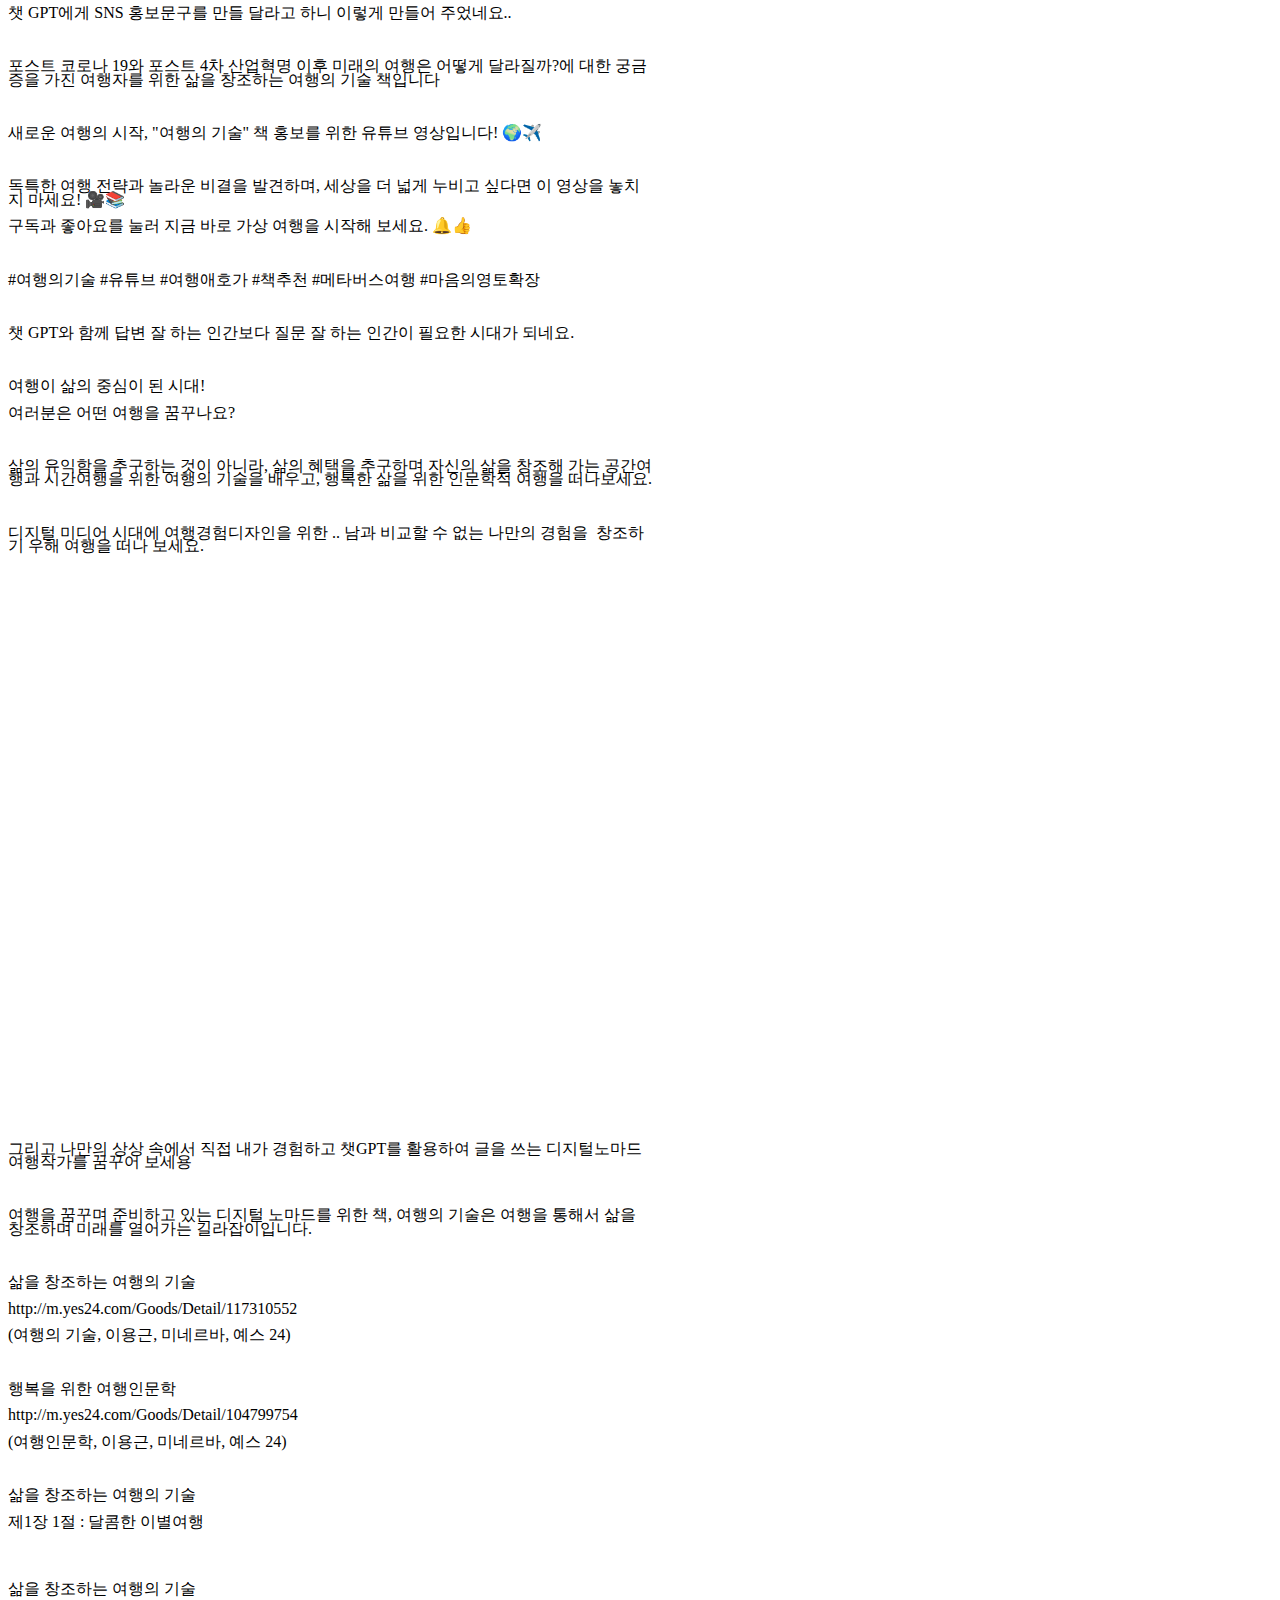
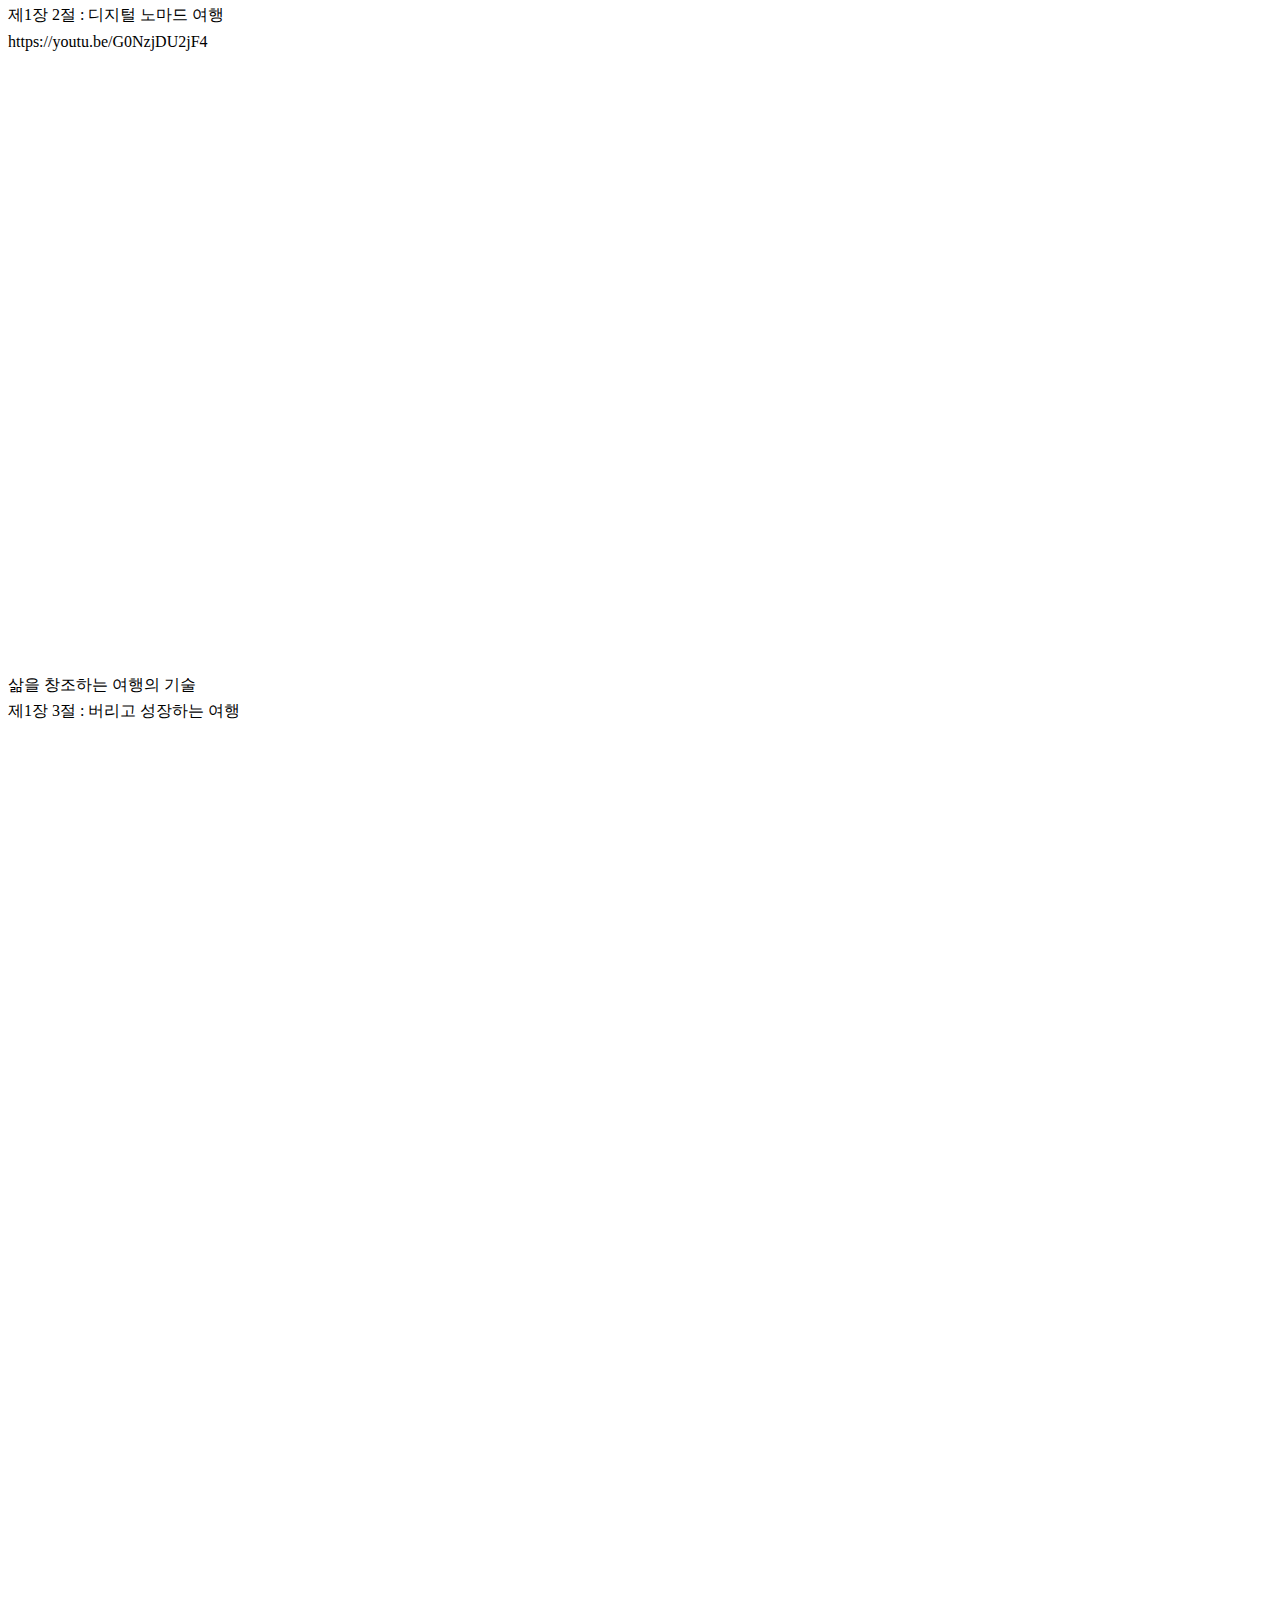
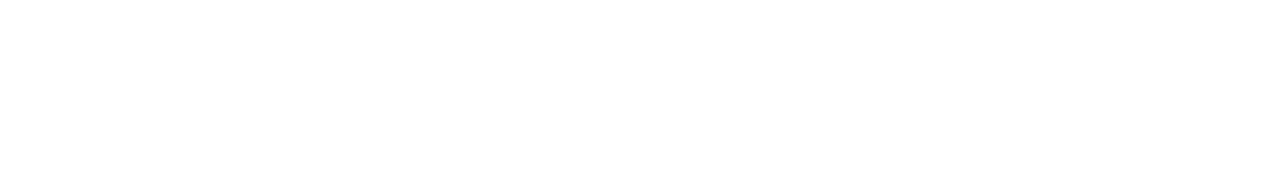
==== index.html @ 6390e45b "Add files via upload" ====
﻿<!DOCTYPE html>
<html><meta http-equiv="X-UA-Compatible" content="IE=edge,chrome=1"><head><title></title><meta http_quiv="content-type" content="text/html; charset=utf-8"><link rel="stylesheet" type="text/css" href="index_style.css"></head><body><div class="hpa" style="width:210mm;height:296.99mm;"><div class="hcD" style="left:30mm;top:35mm;"><div class="hcI"><div class="hls ps0" style="line-height:2.79mm;white-space:nowrap;left:0mm;top:-0.18mm;height:3.53mm;width:150mm;"><span class="hrt cs0">챗 GPT에게 SNS 홍보문구를 만들 달라고 하니 이렇게 만들어 주었네요..</span></div><div class="hls ps0" style="line-height:2.79mm;white-space:nowrap;left:0mm;top:5.47mm;height:3.53mm;width:150mm;"></div><div class="hls ps0" style="line-height:2.79mm;white-space:nowrap;left:0mm;top:11.11mm;height:3.53mm;width:150mm;"><span class="hrt cs0">&nbsp;</span></div><div class="hls ps0" style="line-height:2.79mm;white-space:nowrap;left:0mm;top:16.76mm;height:3.53mm;width:150mm;"></div><div class="hls ps0" style="line-height:2.79mm;white-space:nowrap;left:0mm;top:22.40mm;height:3.53mm;width:150mm;"><span class="hrt cs0">포스트 코로나 19와 포스트 4차 산업혁명 이후 미래의 여행은 어떻게 달라질까?에 대한 궁금</span></div><div class="hls ps0" style="line-height:2.79mm;white-space:nowrap;left:0mm;top:28.05mm;height:3.53mm;width:150mm;"><span class="hrt cs0">증을 가진 여행자를 위한 삶을 창조하는 여행의 기술 책입니다</span></div><div class="hls ps0" style="line-height:2.79mm;white-space:nowrap;left:0mm;top:33.69mm;height:3.53mm;width:150mm;"></div><div class="hls ps0" style="line-height:2.79mm;white-space:nowrap;left:0mm;top:39.33mm;height:3.53mm;width:150mm;"><span class="hrt cs0">​</span></div><div class="hls ps0" style="line-height:2.79mm;white-space:nowrap;left:0mm;top:44.98mm;height:3.53mm;width:150mm;"></div><div class="hls ps0" style="line-height:2.79mm;white-space:nowrap;left:0mm;top:50.62mm;height:3.53mm;width:150mm;"><span class="hrt cs0">새로운 여행의 시작, "여행의 기술" 책 홍보를 위한 유튜브 영상입니다! 🌍✈️</span></div><div class="hls ps0" style="line-height:2.79mm;white-space:nowrap;left:0mm;top:56.27mm;height:3.53mm;width:150mm;"></div><div class="hls ps0" style="line-height:2.79mm;white-space:nowrap;left:0mm;top:61.91mm;height:3.53mm;width:150mm;"><span class="hrt cs0">​</span></div><div class="hls ps0" style="line-height:2.79mm;white-space:nowrap;left:0mm;top:67.56mm;height:3.53mm;width:150mm;"></div><div class="hls ps0" style="line-height:2.79mm;white-space:nowrap;left:0mm;top:73.20mm;height:3.53mm;width:150mm;"><span class="hrt cs0">독특한 여행 전략과 놀라운 비결을 발견하며, 세상을 더 넓게 누비고 싶다면 이 영상을 놓치</span></div><div class="hls ps0" style="line-height:2.79mm;white-space:nowrap;left:0mm;top:78.85mm;height:3.53mm;width:150mm;"><span class="hrt cs0">지 마세요! 🎥📚</span></div><div class="hls ps0" style="line-height:2.79mm;white-space:nowrap;left:0mm;top:84.49mm;height:3.53mm;width:150mm;"></div><div class="hls ps0" style="line-height:2.79mm;white-space:nowrap;left:0mm;top:90.13mm;height:3.53mm;width:150mm;"><span class="hrt cs0">구독과 좋아요를 눌러 지금 바로 가상 여행을 시작해 보세요. 🔔👍</span></div><div class="hls ps0" style="line-height:2.79mm;white-space:nowrap;left:0mm;top:95.78mm;height:3.53mm;width:150mm;"></div><div class="hls ps0" style="line-height:2.79mm;white-space:nowrap;left:0mm;top:101.42mm;height:3.53mm;width:150mm;"><span class="hrt cs0">​</span></div><div class="hls ps0" style="line-height:2.79mm;white-space:nowrap;left:0mm;top:107.07mm;height:3.53mm;width:150mm;"></div><div class="hls ps0" style="line-height:2.79mm;white-space:nowrap;left:0mm;top:112.71mm;height:3.53mm;width:150mm;"><span class="hrt cs0">#여행의기술 #유튜브 #여행애호가 #책추천 #메타버스여행 #마음의영토확장&nbsp;</span></div><div class="hls ps0" style="line-height:2.79mm;white-space:nowrap;left:0mm;top:118.36mm;height:3.53mm;width:150mm;"></div><div class="hls ps0" style="line-height:2.79mm;white-space:nowrap;left:0mm;top:124mm;height:3.53mm;width:150mm;"><span class="hrt cs0">​</span></div><div class="hls ps0" style="line-height:2.79mm;white-space:nowrap;left:0mm;top:129.65mm;height:3.53mm;width:150mm;"></div><div class="hls ps0" style="line-height:2.79mm;white-space:nowrap;left:0mm;top:135.29mm;height:3.53mm;width:150mm;"><span class="hrt cs0">챗 GPT와 함께 답변 잘 하는 인간보다 질문 잘 하는 인간이 필요한 시대가 되네요.</span></div><div class="hls ps0" style="line-height:2.79mm;white-space:nowrap;left:0mm;top:140.93mm;height:3.53mm;width:150mm;"></div><div class="hls ps0" style="line-height:2.79mm;white-space:nowrap;left:0mm;top:146.58mm;height:3.53mm;width:150mm;"><span class="hrt cs0">​</span></div><div class="hls ps0" style="line-height:2.79mm;white-space:nowrap;left:0mm;top:152.22mm;height:3.53mm;width:150mm;"></div><div class="hls ps0" style="line-height:2.79mm;white-space:nowrap;left:0mm;top:157.87mm;height:3.53mm;width:150mm;"><span class="hrt cs0">여행이 삶의 중심이 된 시대!</span></div><div class="hls ps0" style="line-height:2.79mm;white-space:nowrap;left:0mm;top:163.51mm;height:3.53mm;width:150mm;"></div><div class="hls ps0" style="line-height:2.79mm;white-space:nowrap;left:0mm;top:169.16mm;height:3.53mm;width:150mm;"><span class="hrt cs0">여러분은 어떤 여행을 꿈꾸나요?</span></div><div class="hls ps0" style="line-height:2.79mm;white-space:nowrap;left:0mm;top:174.80mm;height:3.53mm;width:150mm;"></div><div class="hls ps0" style="line-height:2.79mm;white-space:nowrap;left:0mm;top:180.45mm;height:3.53mm;width:150mm;"><span class="hrt cs0">​</span></div><div class="hls ps0" style="line-height:2.79mm;white-space:nowrap;left:0mm;top:186.09mm;height:3.53mm;width:150mm;"></div><div class="hls ps0" style="line-height:2.79mm;white-space:nowrap;left:0mm;top:191.73mm;height:3.53mm;width:150mm;"><span class="hrt cs0">삶의 유익함을 추구하는 것이 아니라, 삶의 혜택을 추구하며 자신의 삶을 창조해 가는 공간여</span></div><div class="hls ps0" style="line-height:2.79mm;white-space:nowrap;left:0mm;top:197.38mm;height:3.53mm;width:150mm;"><span class="hrt cs0">행과 시간여행을 위한 여행의 기술을 배우고, 행복한 삶을 위한 인문학적 여행을 떠나보세요.</span></div><div class="hls ps0" style="line-height:2.79mm;white-space:nowrap;left:0mm;top:203.02mm;height:3.53mm;width:150mm;"></div><div class="hls ps0" style="line-height:2.79mm;white-space:nowrap;left:0mm;top:208.67mm;height:3.53mm;width:150mm;"><span class="hrt cs0">​</span></div><div class="hls ps0" style="line-height:2.79mm;white-space:nowrap;left:0mm;top:214.31mm;height:3.53mm;width:150mm;"></div><div class="hls ps0" style="line-height:2.79mm;white-space:nowrap;left:0mm;top:219.96mm;height:3.53mm;width:150mm;"><span class="hrt cs0">디지털 미디어 시대에 여행경험디자인을 위한 .. 남과 비교할 수 없는 나만의 경험을 &nbsp;창조하</span></div><div class="hls ps0" style="line-height:2.79mm;white-space:nowrap;left:0mm;top:225.60mm;height:3.53mm;width:150mm;"><span class="hrt cs0">기 우해 여행을 떠나 보세요.&nbsp;</span></div></div></div></div><div class="hpa" style="width:210mm;height:296.99mm;"><div class="hcD" style="left:30mm;top:35mm;"><div class="hcI"><div class="hls ps0" style="line-height:2.79mm;white-space:nowrap;left:0mm;top:-0.18mm;height:3.53mm;width:150mm;"></div><div class="hls ps0" style="line-height:2.79mm;white-space:nowrap;left:0mm;top:5.47mm;height:3.53mm;width:150mm;"><span class="hrt cs0">그리고 나만의 상상 속에서 직접 내가 경험하고 챗GPT를 활용하여 글을 쓰는 디지털노마드&nbsp;</span></div><div class="hls ps0" style="line-height:2.79mm;white-space:nowrap;left:0mm;top:11.11mm;height:3.53mm;width:150mm;"><span class="hrt cs0">여행작가를 꿈꾸어 보세용&nbsp;</span></div><div class="hls ps0" style="line-height:2.79mm;white-space:nowrap;left:0mm;top:16.76mm;height:3.53mm;width:150mm;"></div><div class="hls ps0" style="line-height:2.79mm;white-space:nowrap;left:0mm;top:22.40mm;height:3.53mm;width:150mm;"><span class="hrt cs0">​</span></div><div class="hls ps0" style="line-height:2.79mm;white-space:nowrap;left:0mm;top:28.05mm;height:3.53mm;width:150mm;"></div><div class="hls ps0" style="line-height:2.79mm;white-space:nowrap;left:0mm;top:33.69mm;height:3.53mm;width:150mm;"><span class="hrt cs0">여행을 꿈꾸며 준비하고 있는 디지털 노마드를 위한 책, 여행의 기술은 여행을 통해서 삶을&nbsp;</span></div><div class="hls ps0" style="line-height:2.79mm;white-space:nowrap;left:0mm;top:39.33mm;height:3.53mm;width:150mm;"><span class="hrt cs0">창조하며 미래를 열어가는 길라잡이입니다.</span></div><div class="hls ps0" style="line-height:2.79mm;white-space:nowrap;left:0mm;top:44.98mm;height:3.53mm;width:150mm;"></div><div class="hls ps0" style="line-height:2.79mm;white-space:nowrap;left:0mm;top:50.62mm;height:3.53mm;width:150mm;"><span class="hrt cs0">​</span></div><div class="hls ps0" style="line-height:2.79mm;white-space:nowrap;left:0mm;top:56.27mm;height:3.53mm;width:150mm;"></div><div class="hls ps0" style="line-height:2.79mm;white-space:nowrap;left:0mm;top:61.91mm;height:3.53mm;width:150mm;"><span class="hrt cs0">삶을 창조하는 여행의 기술</span></div><div class="hls ps0" style="line-height:2.79mm;white-space:nowrap;left:0mm;top:67.56mm;height:3.53mm;width:150mm;"></div><div class="hls ps0" style="line-height:2.79mm;white-space:nowrap;left:0mm;top:73.20mm;height:3.53mm;width:150mm;"><span class="hrt cs0">http://m.yes24.com/Goods/Detail/117310552</span></div><div class="hls ps0" style="line-height:2.79mm;white-space:nowrap;left:0mm;top:78.85mm;height:3.53mm;width:150mm;"></div><div class="hls ps0" style="line-height:2.79mm;white-space:nowrap;left:0mm;top:84.49mm;height:3.53mm;width:150mm;"><span class="hrt cs0">(여행의 기술, 이용근, 미네르바, 예스 24)</span></div><div class="hls ps0" style="line-height:2.79mm;white-space:nowrap;left:0mm;top:90.13mm;height:3.53mm;width:150mm;"></div><div class="hls ps0" style="line-height:2.79mm;white-space:nowrap;left:0mm;top:95.78mm;height:3.53mm;width:150mm;"><span class="hrt cs0">​</span></div><div class="hls ps0" style="line-height:2.79mm;white-space:nowrap;left:0mm;top:101.42mm;height:3.53mm;width:150mm;"></div><div class="hls ps0" style="line-height:2.79mm;white-space:nowrap;left:0mm;top:107.07mm;height:3.53mm;width:150mm;"><span class="hrt cs0">행복을 위한 여행인문학</span></div><div class="hls ps0" style="line-height:2.79mm;white-space:nowrap;left:0mm;top:112.71mm;height:3.53mm;width:150mm;"></div><div class="hls ps0" style="line-height:2.79mm;white-space:nowrap;left:0mm;top:118.36mm;height:3.53mm;width:150mm;"><span class="hrt cs0">http://m.yes24.com/Goods/Detail/104799754</span></div><div class="hls ps0" style="line-height:2.79mm;white-space:nowrap;left:0mm;top:124mm;height:3.53mm;width:150mm;"></div><div class="hls ps0" style="line-height:2.79mm;white-space:nowrap;left:0mm;top:129.65mm;height:3.53mm;width:150mm;"><span class="hrt cs0">(여행인문학, 이용근, 미네르바, 예스 24)</span></div><div class="hls ps0" style="line-height:2.79mm;white-space:nowrap;left:0mm;top:135.29mm;height:3.53mm;width:150mm;"></div><div class="hls ps0" style="line-height:2.79mm;white-space:nowrap;left:0mm;top:140.93mm;height:3.53mm;width:150mm;"><span class="hrt cs0">​</span></div><div class="hls ps0" style="line-height:2.79mm;white-space:nowrap;left:0mm;top:146.58mm;height:3.53mm;width:150mm;"></div><div class="hls ps0" style="line-height:2.79mm;white-space:nowrap;left:0mm;top:152.22mm;height:3.53mm;width:150mm;"><span class="hrt cs0">삶을 창조하는 여행의 기술</span></div><div class="hls ps0" style="line-height:2.79mm;white-space:nowrap;left:0mm;top:157.87mm;height:3.53mm;width:150mm;"></div><div class="hls ps0" style="line-height:2.79mm;white-space:nowrap;left:0mm;top:163.51mm;height:3.53mm;width:150mm;"><span class="hrt cs0">제1장 1절 : 달콤한 이별여행</span></div><div class="hls ps0" style="line-height:2.79mm;white-space:nowrap;left:0mm;top:169.16mm;height:3.53mm;width:150mm;"></div><div class="hls ps0" style="line-height:2.79mm;white-space:nowrap;left:0mm;top:174.80mm;height:3.53mm;width:150mm;"></div><div class="hls ps0" style="line-height:2.79mm;white-space:nowrap;left:0mm;top:180.45mm;height:3.53mm;width:150mm;"><span class="hrt cs0">​</span></div><div class="hls ps0" style="line-height:2.79mm;white-space:nowrap;left:0mm;top:186.09mm;height:3.53mm;width:150mm;"></div><div class="hls ps0" style="line-height:2.79mm;white-space:nowrap;left:0mm;top:191.73mm;height:3.53mm;width:150mm;"><span class="hrt cs0">삶을 창조하는 여행의 기술&nbsp;</span></div><div class="hls ps0" style="line-height:2.79mm;white-space:nowrap;left:0mm;top:197.38mm;height:3.53mm;width:150mm;"></div><div class="hls ps0" style="line-height:2.79mm;white-space:nowrap;left:0mm;top:203.02mm;height:3.53mm;width:150mm;"><span class="hrt cs0">제1장 2절 : 디지털 노마드 여행</span></div><div class="hls ps0" style="line-height:2.79mm;white-space:nowrap;left:0mm;top:208.67mm;height:3.53mm;width:150mm;"></div><div class="hls ps0" style="line-height:2.79mm;white-space:nowrap;left:0mm;top:214.31mm;height:3.53mm;width:150mm;"><span class="hrt cs0">https://youtu.be/G0NzjDU2jF4</span></div><div class="hls ps0" style="line-height:2.79mm;white-space:nowrap;left:0mm;top:219.96mm;height:3.53mm;width:150mm;"></div><div class="hls ps0" style="line-height:2.79mm;white-space:nowrap;left:0mm;top:225.60mm;height:3.53mm;width:150mm;"></div></div></div></div><div class="hpa" style="width:210mm;height:296.99mm;"><div class="hcD" style="left:30mm;top:35mm;"><div class="hcI"><div class="hls ps0" style="line-height:2.79mm;white-space:nowrap;left:0mm;top:-0.18mm;height:3.53mm;width:150mm;"><span class="hrt cs0">​</span></div><div class="hls ps0" style="line-height:2.79mm;white-space:nowrap;left:0mm;top:5.47mm;height:3.53mm;width:150mm;"></div><div class="hls ps0" style="line-height:2.79mm;white-space:nowrap;left:0mm;top:11.11mm;height:3.53mm;width:150mm;"><span class="hrt cs0">삶을 창조하는 여행의 기술</span></div><div class="hls ps0" style="line-height:2.79mm;white-space:nowrap;left:0mm;top:16.76mm;height:3.53mm;width:150mm;"></div><div class="hls ps0" style="line-height:2.79mm;white-space:nowrap;left:0mm;top:22.40mm;height:3.53mm;width:150mm;"><span class="hrt cs0">제1장 3절 : 버리고 성장하는 여행</span></div><div class="hls ps0" style="line-height:2.79mm;white-space:nowrap;left:0mm;top:28.05mm;height:3.53mm;width:150mm;"></div><div class="hls ps0" style="line-height:2.79mm;white-space:nowrap;left:0mm;top:33.69mm;height:3.53mm;width:150mm;"></div><div class="hls ps0" style="line-height:2.79mm;white-space:nowrap;left:0mm;top:39.33mm;height:3.53mm;width:150mm;"><span class="hrt cs0">​</span></div></div></div></div></body></html>
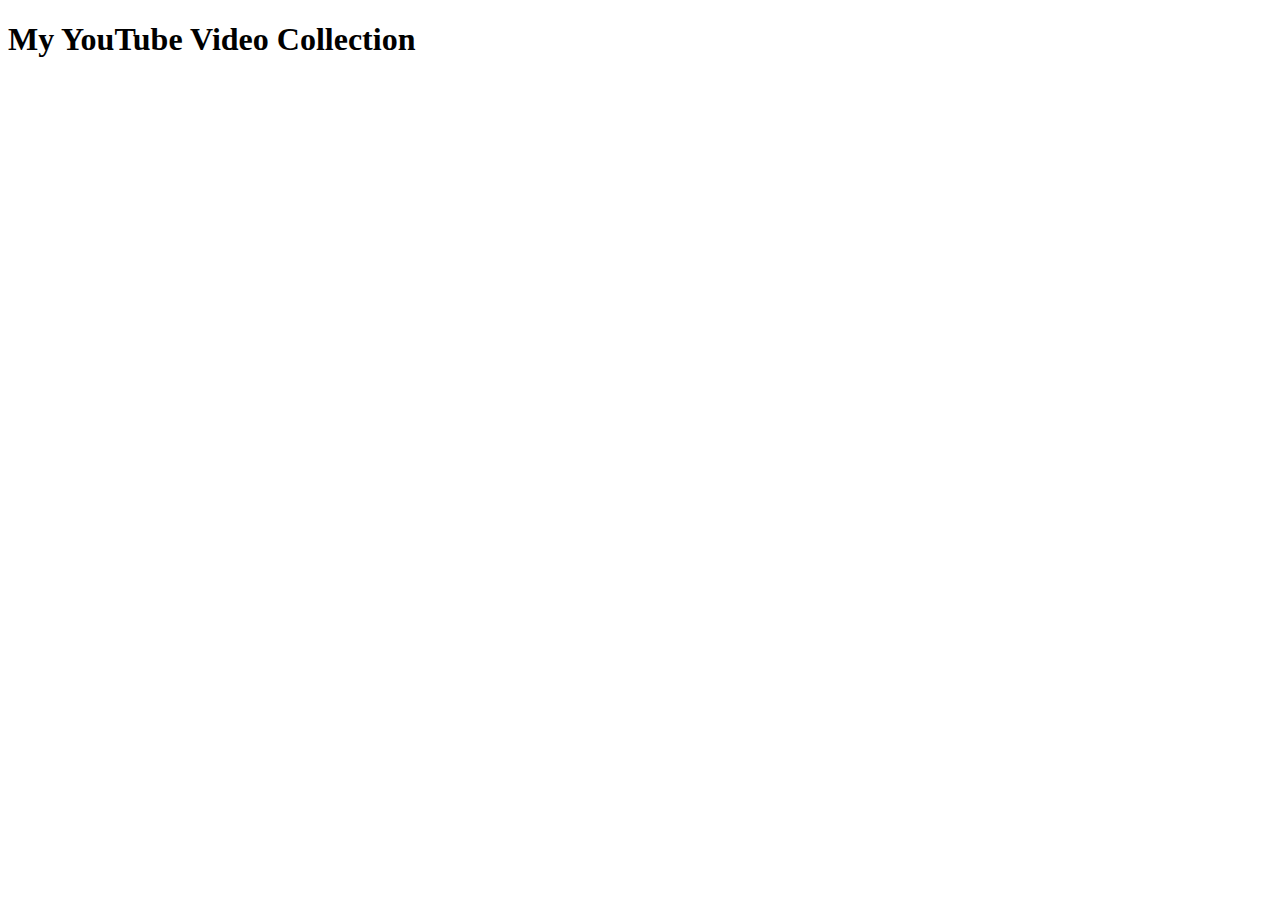
==== commit ad71bc96: "Update index.html" ====
--- a/index.html
+++ b/index.html
@@ -1,2 +1,37 @@
-﻿<!DOCTYPE html>
-<html><meta http-equiv="X-UA-Compatible" content="IE=edge,chrome=1"><head><title></title><meta http_quiv="content-type" content="text/html; charset=utf-8"><link rel="stylesheet" type="text/css" href="index_style.css"></head><body><div class="hpa" style="width:210mm;height:296.99mm;"><div class="hcD" style="left:30mm;top:35mm;"><div class="hcI"><div class="hls ps0" style="line-height:2.79mm;white-space:nowrap;left:0mm;top:-0.18mm;height:3.53mm;width:150mm;"><span class="hrt cs0">챗 GPT에게 SNS 홍보문구를 만들 달라고 하니 이렇게 만들어 주었네요..</span></div><div class="hls ps0" style="line-height:2.79mm;white-space:nowrap;left:0mm;top:5.47mm;height:3.53mm;width:150mm;"></div><div class="hls ps0" style="line-height:2.79mm;white-space:nowrap;left:0mm;top:11.11mm;height:3.53mm;width:150mm;"><span class="hrt cs0">&nbsp;</span></div><div class="hls ps0" style="line-height:2.79mm;white-space:nowrap;left:0mm;top:16.76mm;height:3.53mm;width:150mm;"></div><div class="hls ps0" style="line-height:2.79mm;white-space:nowrap;left:0mm;top:22.40mm;height:3.53mm;width:150mm;"><span class="hrt cs0">포스트 코로나 19와 포스트 4차 산업혁명 이후 미래의 여행은 어떻게 달라질까?에 대한 궁금</span></div><div class="hls ps0" style="line-height:2.79mm;white-space:nowrap;left:0mm;top:28.05mm;height:3.53mm;width:150mm;"><span class="hrt cs0">증을 가진 여행자를 위한 삶을 창조하는 여행의 기술 책입니다</span></div><div class="hls ps0" style="line-height:2.79mm;white-space:nowrap;left:0mm;top:33.69mm;height:3.53mm;width:150mm;"></div><div class="hls ps0" style="line-height:2.79mm;white-space:nowrap;left:0mm;top:39.33mm;height:3.53mm;width:150mm;"><span class="hrt cs0">​</span></div><div class="hls ps0" style="line-height:2.79mm;white-space:nowrap;left:0mm;top:44.98mm;height:3.53mm;width:150mm;"></div><div class="hls ps0" style="line-height:2.79mm;white-space:nowrap;left:0mm;top:50.62mm;height:3.53mm;width:150mm;"><span class="hrt cs0">새로운 여행의 시작, "여행의 기술" 책 홍보를 위한 유튜브 영상입니다! 🌍✈️</span></div><div class="hls ps0" style="line-height:2.79mm;white-space:nowrap;left:0mm;top:56.27mm;height:3.53mm;width:150mm;"></div><div class="hls ps0" style="line-height:2.79mm;white-space:nowrap;left:0mm;top:61.91mm;height:3.53mm;width:150mm;"><span class="hrt cs0">​</span></div><div class="hls ps0" style="line-height:2.79mm;white-space:nowrap;left:0mm;top:67.56mm;height:3.53mm;width:150mm;"></div><div class="hls ps0" style="line-height:2.79mm;white-space:nowrap;left:0mm;top:73.20mm;height:3.53mm;width:150mm;"><span class="hrt cs0">독특한 여행 전략과 놀라운 비결을 발견하며, 세상을 더 넓게 누비고 싶다면 이 영상을 놓치</span></div><div class="hls ps0" style="line-height:2.79mm;white-space:nowrap;left:0mm;top:78.85mm;height:3.53mm;width:150mm;"><span class="hrt cs0">지 마세요! 🎥📚</span></div><div class="hls ps0" style="line-height:2.79mm;white-space:nowrap;left:0mm;top:84.49mm;height:3.53mm;width:150mm;"></div><div class="hls ps0" style="line-height:2.79mm;white-space:nowrap;left:0mm;top:90.13mm;height:3.53mm;width:150mm;"><span class="hrt cs0">구독과 좋아요를 눌러 지금 바로 가상 여행을 시작해 보세요. 🔔👍</span></div><div class="hls ps0" style="line-height:2.79mm;white-space:nowrap;left:0mm;top:95.78mm;height:3.53mm;width:150mm;"></div><div class="hls ps0" style="line-height:2.79mm;white-space:nowrap;left:0mm;top:101.42mm;height:3.53mm;width:150mm;"><span class="hrt cs0">​</span></div><div class="hls ps0" style="line-height:2.79mm;white-space:nowrap;left:0mm;top:107.07mm;height:3.53mm;width:150mm;"></div><div class="hls ps0" style="line-height:2.79mm;white-space:nowrap;left:0mm;top:112.71mm;height:3.53mm;width:150mm;"><span class="hrt cs0">#여행의기술 #유튜브 #여행애호가 #책추천 #메타버스여행 #마음의영토확장&nbsp;</span></div><div class="hls ps0" style="line-height:2.79mm;white-space:nowrap;left:0mm;top:118.36mm;height:3.53mm;width:150mm;"></div><div class="hls ps0" style="line-height:2.79mm;white-space:nowrap;left:0mm;top:124mm;height:3.53mm;width:150mm;"><span class="hrt cs0">​</span></div><div class="hls ps0" style="line-height:2.79mm;white-space:nowrap;left:0mm;top:129.65mm;height:3.53mm;width:150mm;"></div><div class="hls ps0" style="line-height:2.79mm;white-space:nowrap;left:0mm;top:135.29mm;height:3.53mm;width:150mm;"><span class="hrt cs0">챗 GPT와 함께 답변 잘 하는 인간보다 질문 잘 하는 인간이 필요한 시대가 되네요.</span></div><div class="hls ps0" style="line-height:2.79mm;white-space:nowrap;left:0mm;top:140.93mm;height:3.53mm;width:150mm;"></div><div class="hls ps0" style="line-height:2.79mm;white-space:nowrap;left:0mm;top:146.58mm;height:3.53mm;width:150mm;"><span class="hrt cs0">​</span></div><div class="hls ps0" style="line-height:2.79mm;white-space:nowrap;left:0mm;top:152.22mm;height:3.53mm;width:150mm;"></div><div class="hls ps0" style="line-height:2.79mm;white-space:nowrap;left:0mm;top:157.87mm;height:3.53mm;width:150mm;"><span class="hrt cs0">여행이 삶의 중심이 된 시대!</span></div><div class="hls ps0" style="line-height:2.79mm;white-space:nowrap;left:0mm;top:163.51mm;height:3.53mm;width:150mm;"></div><div class="hls ps0" style="line-height:2.79mm;white-space:nowrap;left:0mm;top:169.16mm;height:3.53mm;width:150mm;"><span class="hrt cs0">여러분은 어떤 여행을 꿈꾸나요?</span></div><div class="hls ps0" style="line-height:2.79mm;white-space:nowrap;left:0mm;top:174.80mm;height:3.53mm;width:150mm;"></div><div class="hls ps0" style="line-height:2.79mm;white-space:nowrap;left:0mm;top:180.45mm;height:3.53mm;width:150mm;"><span class="hrt cs0">​</span></div><div class="hls ps0" style="line-height:2.79mm;white-space:nowrap;left:0mm;top:186.09mm;height:3.53mm;width:150mm;"></div><div class="hls ps0" style="line-height:2.79mm;white-space:nowrap;left:0mm;top:191.73mm;height:3.53mm;width:150mm;"><span class="hrt cs0">삶의 유익함을 추구하는 것이 아니라, 삶의 혜택을 추구하며 자신의 삶을 창조해 가는 공간여</span></div><div class="hls ps0" style="line-height:2.79mm;white-space:nowrap;left:0mm;top:197.38mm;height:3.53mm;width:150mm;"><span class="hrt cs0">행과 시간여행을 위한 여행의 기술을 배우고, 행복한 삶을 위한 인문학적 여행을 떠나보세요.</span></div><div class="hls ps0" style="line-height:2.79mm;white-space:nowrap;left:0mm;top:203.02mm;height:3.53mm;width:150mm;"></div><div class="hls ps0" style="line-height:2.79mm;white-space:nowrap;left:0mm;top:208.67mm;height:3.53mm;width:150mm;"><span class="hrt cs0">​</span></div><div class="hls ps0" style="line-height:2.79mm;white-space:nowrap;left:0mm;top:214.31mm;height:3.53mm;width:150mm;"></div><div class="hls ps0" style="line-height:2.79mm;white-space:nowrap;left:0mm;top:219.96mm;height:3.53mm;width:150mm;"><span class="hrt cs0">디지털 미디어 시대에 여행경험디자인을 위한 .. 남과 비교할 수 없는 나만의 경험을 &nbsp;창조하</span></div><div class="hls ps0" style="line-height:2.79mm;white-space:nowrap;left:0mm;top:225.60mm;height:3.53mm;width:150mm;"><span class="hrt cs0">기 우해 여행을 떠나 보세요.&nbsp;</span></div></div></div></div><div class="hpa" style="width:210mm;height:296.99mm;"><div class="hcD" style="left:30mm;top:35mm;"><div class="hcI"><div class="hls ps0" style="line-height:2.79mm;white-space:nowrap;left:0mm;top:-0.18mm;height:3.53mm;width:150mm;"></div><div class="hls ps0" style="line-height:2.79mm;white-space:nowrap;left:0mm;top:5.47mm;height:3.53mm;width:150mm;"><span class="hrt cs0">그리고 나만의 상상 속에서 직접 내가 경험하고 챗GPT를 활용하여 글을 쓰는 디지털노마드&nbsp;</span></div><div class="hls ps0" style="line-height:2.79mm;white-space:nowrap;left:0mm;top:11.11mm;height:3.53mm;width:150mm;"><span class="hrt cs0">여행작가를 꿈꾸어 보세용&nbsp;</span></div><div class="hls ps0" style="line-height:2.79mm;white-space:nowrap;left:0mm;top:16.76mm;height:3.53mm;width:150mm;"></div><div class="hls ps0" style="line-height:2.79mm;white-space:nowrap;left:0mm;top:22.40mm;height:3.53mm;width:150mm;"><span class="hrt cs0">​</span></div><div class="hls ps0" style="line-height:2.79mm;white-space:nowrap;left:0mm;top:28.05mm;height:3.53mm;width:150mm;"></div><div class="hls ps0" style="line-height:2.79mm;white-space:nowrap;left:0mm;top:33.69mm;height:3.53mm;width:150mm;"><span class="hrt cs0">여행을 꿈꾸며 준비하고 있는 디지털 노마드를 위한 책, 여행의 기술은 여행을 통해서 삶을&nbsp;</span></div><div class="hls ps0" style="line-height:2.79mm;white-space:nowrap;left:0mm;top:39.33mm;height:3.53mm;width:150mm;"><span class="hrt cs0">창조하며 미래를 열어가는 길라잡이입니다.</span></div><div class="hls ps0" style="line-height:2.79mm;white-space:nowrap;left:0mm;top:44.98mm;height:3.53mm;width:150mm;"></div><div class="hls ps0" style="line-height:2.79mm;white-space:nowrap;left:0mm;top:50.62mm;height:3.53mm;width:150mm;"><span class="hrt cs0">​</span></div><div class="hls ps0" style="line-height:2.79mm;white-space:nowrap;left:0mm;top:56.27mm;height:3.53mm;width:150mm;"></div><div class="hls ps0" style="line-height:2.79mm;white-space:nowrap;left:0mm;top:61.91mm;height:3.53mm;width:150mm;"><span class="hrt cs0">삶을 창조하는 여행의 기술</span></div><div class="hls ps0" style="line-height:2.79mm;white-space:nowrap;left:0mm;top:67.56mm;height:3.53mm;width:150mm;"></div><div class="hls ps0" style="line-height:2.79mm;white-space:nowrap;left:0mm;top:73.20mm;height:3.53mm;width:150mm;"><span class="hrt cs0">http://m.yes24.com/Goods/Detail/117310552</span></div><div class="hls ps0" style="line-height:2.79mm;white-space:nowrap;left:0mm;top:78.85mm;height:3.53mm;width:150mm;"></div><div class="hls ps0" style="line-height:2.79mm;white-space:nowrap;left:0mm;top:84.49mm;height:3.53mm;width:150mm;"><span class="hrt cs0">(여행의 기술, 이용근, 미네르바, 예스 24)</span></div><div class="hls ps0" style="line-height:2.79mm;white-space:nowrap;left:0mm;top:90.13mm;height:3.53mm;width:150mm;"></div><div class="hls ps0" style="line-height:2.79mm;white-space:nowrap;left:0mm;top:95.78mm;height:3.53mm;width:150mm;"><span class="hrt cs0">​</span></div><div class="hls ps0" style="line-height:2.79mm;white-space:nowrap;left:0mm;top:101.42mm;height:3.53mm;width:150mm;"></div><div class="hls ps0" style="line-height:2.79mm;white-space:nowrap;left:0mm;top:107.07mm;height:3.53mm;width:150mm;"><span class="hrt cs0">행복을 위한 여행인문학</span></div><div class="hls ps0" style="line-height:2.79mm;white-space:nowrap;left:0mm;top:112.71mm;height:3.53mm;width:150mm;"></div><div class="hls ps0" style="line-height:2.79mm;white-space:nowrap;left:0mm;top:118.36mm;height:3.53mm;width:150mm;"><span class="hrt cs0">http://m.yes24.com/Goods/Detail/104799754</span></div><div class="hls ps0" style="line-height:2.79mm;white-space:nowrap;left:0mm;top:124mm;height:3.53mm;width:150mm;"></div><div class="hls ps0" style="line-height:2.79mm;white-space:nowrap;left:0mm;top:129.65mm;height:3.53mm;width:150mm;"><span class="hrt cs0">(여행인문학, 이용근, 미네르바, 예스 24)</span></div><div class="hls ps0" style="line-height:2.79mm;white-space:nowrap;left:0mm;top:135.29mm;height:3.53mm;width:150mm;"></div><div class="hls ps0" style="line-height:2.79mm;white-space:nowrap;left:0mm;top:140.93mm;height:3.53mm;width:150mm;"><span class="hrt cs0">​</span></div><div class="hls ps0" style="line-height:2.79mm;white-space:nowrap;left:0mm;top:146.58mm;height:3.53mm;width:150mm;"></div><div class="hls ps0" style="line-height:2.79mm;white-space:nowrap;left:0mm;top:152.22mm;height:3.53mm;width:150mm;"><span class="hrt cs0">삶을 창조하는 여행의 기술</span></div><div class="hls ps0" style="line-height:2.79mm;white-space:nowrap;left:0mm;top:157.87mm;height:3.53mm;width:150mm;"></div><div class="hls ps0" style="line-height:2.79mm;white-space:nowrap;left:0mm;top:163.51mm;height:3.53mm;width:150mm;"><span class="hrt cs0">제1장 1절 : 달콤한 이별여행</span></div><div class="hls ps0" style="line-height:2.79mm;white-space:nowrap;left:0mm;top:169.16mm;height:3.53mm;width:150mm;"></div><div class="hls ps0" style="line-height:2.79mm;white-space:nowrap;left:0mm;top:174.80mm;height:3.53mm;width:150mm;"></div><div class="hls ps0" style="line-height:2.79mm;white-space:nowrap;left:0mm;top:180.45mm;height:3.53mm;width:150mm;"><span class="hrt cs0">​</span></div><div class="hls ps0" style="line-height:2.79mm;white-space:nowrap;left:0mm;top:186.09mm;height:3.53mm;width:150mm;"></div><div class="hls ps0" style="line-height:2.79mm;white-space:nowrap;left:0mm;top:191.73mm;height:3.53mm;width:150mm;"><span class="hrt cs0">삶을 창조하는 여행의 기술&nbsp;</span></div><div class="hls ps0" style="line-height:2.79mm;white-space:nowrap;left:0mm;top:197.38mm;height:3.53mm;width:150mm;"></div><div class="hls ps0" style="line-height:2.79mm;white-space:nowrap;left:0mm;top:203.02mm;height:3.53mm;width:150mm;"><span class="hrt cs0">제1장 2절 : 디지털 노마드 여행</span></div><div class="hls ps0" style="line-height:2.79mm;white-space:nowrap;left:0mm;top:208.67mm;height:3.53mm;width:150mm;"></div><div class="hls ps0" style="line-height:2.79mm;white-space:nowrap;left:0mm;top:214.31mm;height:3.53mm;width:150mm;"><span class="hrt cs0">https://youtu.be/G0NzjDU2jF4</span></div><div class="hls ps0" style="line-height:2.79mm;white-space:nowrap;left:0mm;top:219.96mm;height:3.53mm;width:150mm;"></div><div class="hls ps0" style="line-height:2.79mm;white-space:nowrap;left:0mm;top:225.60mm;height:3.53mm;width:150mm;"></div></div></div></div><div class="hpa" style="width:210mm;height:296.99mm;"><div class="hcD" style="left:30mm;top:35mm;"><div class="hcI"><div class="hls ps0" style="line-height:2.79mm;white-space:nowrap;left:0mm;top:-0.18mm;height:3.53mm;width:150mm;"><span class="hrt cs0">​</span></div><div class="hls ps0" style="line-height:2.79mm;white-space:nowrap;left:0mm;top:5.47mm;height:3.53mm;width:150mm;"></div><div class="hls ps0" style="line-height:2.79mm;white-space:nowrap;left:0mm;top:11.11mm;height:3.53mm;width:150mm;"><span class="hrt cs0">삶을 창조하는 여행의 기술</span></div><div class="hls ps0" style="line-height:2.79mm;white-space:nowrap;left:0mm;top:16.76mm;height:3.53mm;width:150mm;"></div><div class="hls ps0" style="line-height:2.79mm;white-space:nowrap;left:0mm;top:22.40mm;height:3.53mm;width:150mm;"><span class="hrt cs0">제1장 3절 : 버리고 성장하는 여행</span></div><div class="hls ps0" style="line-height:2.79mm;white-space:nowrap;left:0mm;top:28.05mm;height:3.53mm;width:150mm;"></div><div class="hls ps0" style="line-height:2.79mm;white-space:nowrap;left:0mm;top:33.69mm;height:3.53mm;width:150mm;"></div><div class="hls ps0" style="line-height:2.79mm;white-space:nowrap;left:0mm;top:39.33mm;height:3.53mm;width:150mm;"><span class="hrt cs0">​</span></div></div></div></div></body></html>+<!DOCTYPE html>
+<html lang="en">
+<head>
+  <meta charset="UTF-8">
+  <meta name="viewport" content="width=device-width, initial-scale=1.0">
+  <title>YouTube Video Collection</title>
+  <style>
+    .video-container {
+      display: flex;
+      flex-wrap: wrap;
+      justify-content: center;
+      gap: 1rem;
+    }
+    .video-wrapper {
+      width: 400px;
+      height: 225px;
+      margin: 0.5rem;
+    }
+    iframe {
+      width: 100%;
+      height: 100%;
+    }
+  </style>
+</head>
+<body>
+  <h1>My YouTube Video Collection</h1>
+  <div class="video-container">
+    <div class="video-wrapper">
+      <iframe src="https://youtu.be/tfB1kEWtPJg" frameborder="0" allow="accelerometer; autoplay; clipboard-write; encrypted-media; gyroscope; picture-in-picture" allowfullscreen></iframe>
+    </div>
+    <div class="video-wrapper">
+      <iframe src="https://youtu.be/G0NzjDU2jF4" frameborder="0" allow="accelerometer; autoplay; clipboard-write; encrypted-media; gyroscope; picture-in-picture" allowfullscreen></iframe>
+    </div>
+    <!-- 이 부분에 더 많은 동영상을 추가하세요. -->
+  </div>
+</body>
+</html>
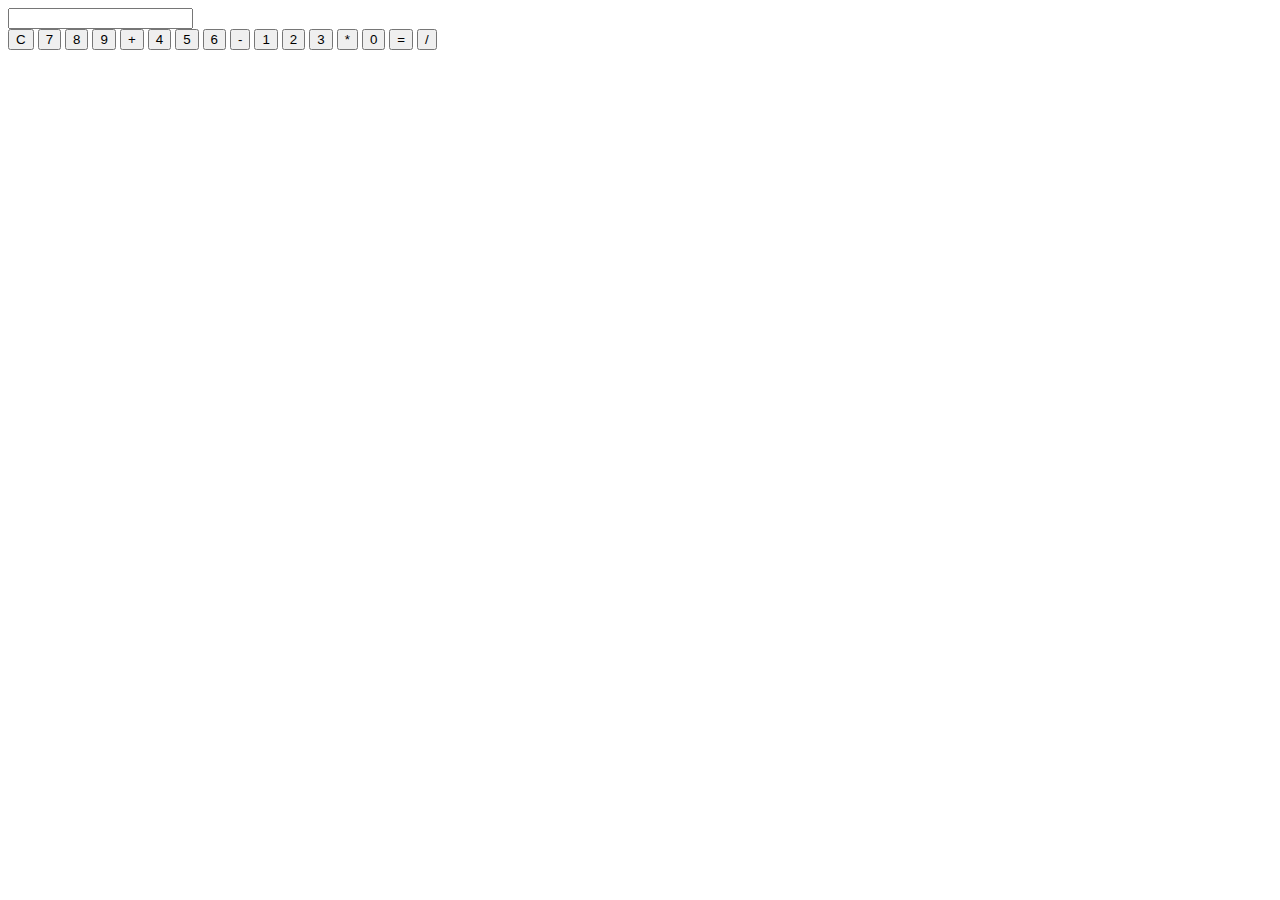
==== commit b41a2b4e: "Update index.html" ====
--- a/index.html
+++ b/index.html
@@ -1,37 +1,75 @@
 <!DOCTYPE html>
-<html lang="en">
+<html lang="ko">
 <head>
   <meta charset="UTF-8">
-  <meta name="viewport" content="width=device-width, initial-scale=1.0">
-  <title>YouTube Video Collection</title>
+  <title>HTML로 만든 계산기</title>
   <style>
-    .video-container {
-      display: flex;
-      flex-wrap: wrap;
-      justify-content: center;
-      gap: 1rem;
-    }
-    .video-wrapper {
-      width: 400px;
-      height: 225px;
-      margin: 0.5rem;
-    }
-    iframe {
-      width: 100%;
-      height: 100%;
-    }
+    /* 여기에 CSS 스타일을 추가하세요. */
   </style>
 </head>
 <body>
-  <h1>My YouTube Video Collection</h1>
-  <div class="video-container">
-    <div class="video-wrapper">
-      <iframe src="https://youtu.be/tfB1kEWtPJg" frameborder="0" allow="accelerometer; autoplay; clipboard-write; encrypted-media; gyroscope; picture-in-picture" allowfullscreen></iframe>
+  <div id="calculator">
+    <input type="text" id="display" readonly>
+    <div id="buttons">
+      <button onclick="clearDisplay()">C</button>
+      <button onclick="appendNumber(7)">7</button>
+      <button onclick="appendNumber(8)">8</button>
+      <button onclick="appendNumber(9)">9</button>
+      <button onclick="setOperator('+')">+</button>
+      <button onclick="appendNumber(4)">4</button>
+      <button onclick="appendNumber(5)">5</button>
+      <button onclick="appendNumber(6)">6</button>
+      <button onclick="setOperator('-')">-</button>
+      <button onclick="appendNumber(1)">1</button>
+      <button onclick="appendNumber(2)">2</button>
+      <button onclick="appendNumber(3)">3</button>
+      <button onclick="setOperator('*')">*</button>
+      <button onclick="appendNumber(0)">0</button>
+      <button onclick="calculateResult()">=</button>
+      <button onclick="setOperator('/')">/</button>
     </div>
-    <div class="video-wrapper">
-      <iframe src="https://youtu.be/G0NzjDU2jF4" frameborder="0" allow="accelerometer; autoplay; clipboard-write; encrypted-media; gyroscope; picture-in-picture" allowfullscreen></iframe>
-    </div>
-    <!-- 이 부분에 더 많은 동영상을 추가하세요. -->
   </div>
+  <script>
+    const display = document.getElementById("display");
+    let operator = null;
+    let firstOperand = null;
+    let secondOperand = null;
+
+    function clearDisplay() {
+      display.value = "";
+      operator = null;
+      firstOperand = null;
+      secondOperand = null;
+    }
+
+    function appendNumber(number) {
+      display.value += number;
+    }
+
+    function setOperator(op) {
+      operator = op;
+      firstOperand = parseFloat(display.value);
+      display.value = "";
+    }
+
+    function calculateResult() {
+      secondOperand = parseFloat(display.value);
+
+      switch (operator) {
+        case "+":
+          display.value = firstOperand + secondOperand;
+          break;
+        case "-":
+          display.value = firstOperand - secondOperand;
+          break;
+        case "*":
+          display.value = firstOperand * secondOperand;
+          break;
+        case "/":
+          display.value = firstOperand / secondOperand;
+          break;
+      }
+    }
+  </script>
 </body>
 </html>
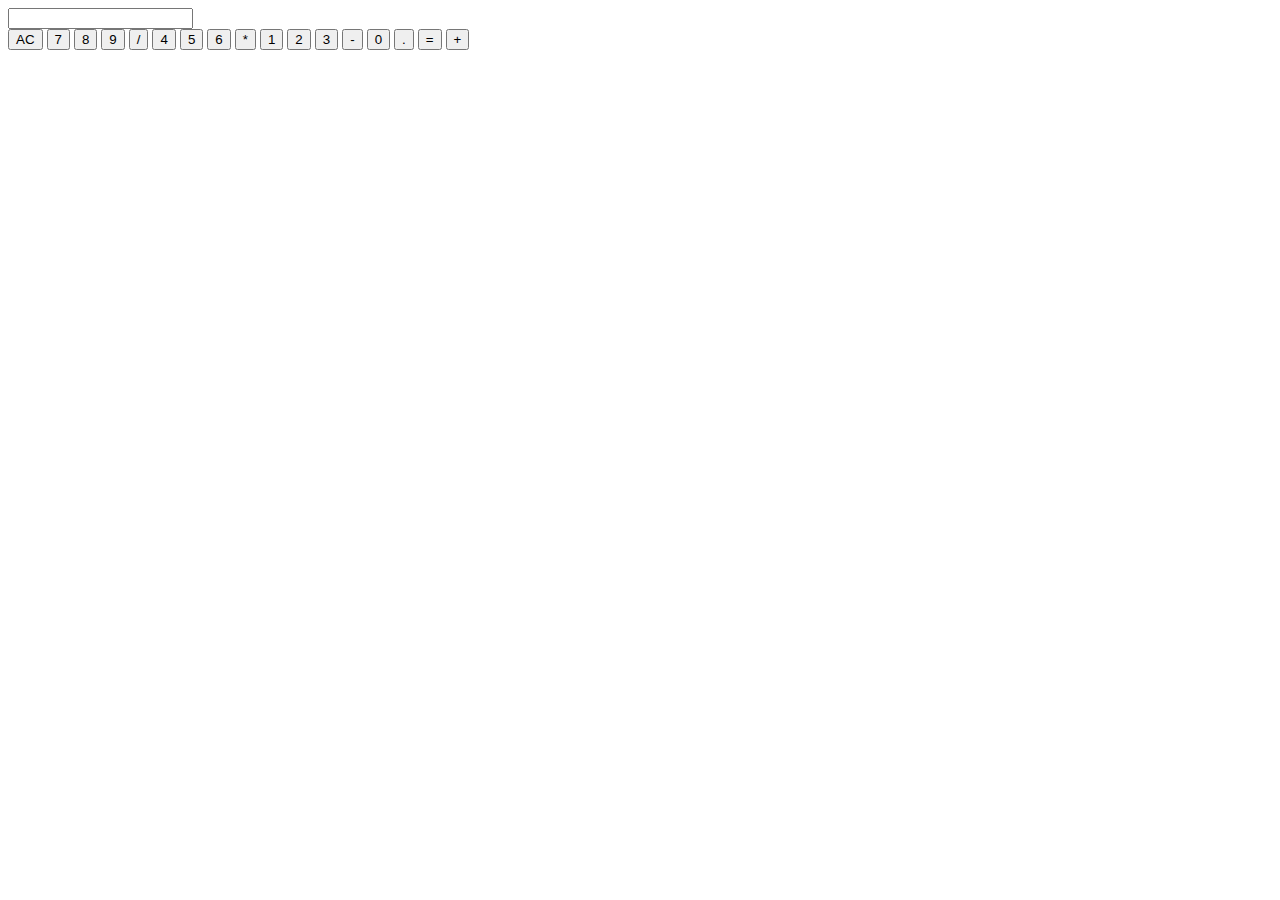
==== commit 9c168036: "Update index.html" ====
--- a/index.html
+++ b/index.html
@@ -1,75 +1,34 @@
 <!DOCTYPE html>
-<html lang="ko">
+<html lang="en">
 <head>
   <meta charset="UTF-8">
-  <title>HTML로 만든 계산기</title>
-  <style>
-    /* 여기에 CSS 스타일을 추가하세요. */
-  </style>
+  <meta name="viewport" content="width=device-width, initial-scale=1.0">
+  <link rel="stylesheet" href="calculator.css">
+  <title>Beautiful Calculator</title>
 </head>
 <body>
-  <div id="calculator">
-    <input type="text" id="display" readonly>
-    <div id="buttons">
-      <button onclick="clearDisplay()">C</button>
-      <button onclick="appendNumber(7)">7</button>
-      <button onclick="appendNumber(8)">8</button>
-      <button onclick="appendNumber(9)">9</button>
-      <button onclick="setOperator('+')">+</button>
-      <button onclick="appendNumber(4)">4</button>
-      <button onclick="appendNumber(5)">5</button>
-      <button onclick="appendNumber(6)">6</button>
-      <button onclick="setOperator('-')">-</button>
-      <button onclick="appendNumber(1)">1</button>
-      <button onclick="appendNumber(2)">2</button>
-      <button onclick="appendNumber(3)">3</button>
-      <button onclick="setOperator('*')">*</button>
-      <button onclick="appendNumber(0)">0</button>
-      <button onclick="calculateResult()">=</button>
-      <button onclick="setOperator('/')">/</button>
+  <div class="calculator">
+    <input class="calculator-display" type="text" readonly>
+    <div class="calculator-buttons">
+      <button data-clear>AC</button>
+      <button data-number>7</button>
+      <button data-number>8</button>
+      <button data-number>9</button>
+      <button data-operator data-operator-type="divide">/</button>
+      <button data-number>4</button>
+      <button data-number>5</button>
+      <button data-number>6</button>
+      <button data-operator data-operator-type="multiply">*</button>
+      <button data-number>1</button>
+      <button data-number>2</button>
+      <button data-number>3</button>
+      <button data-operator data-operator-type="subtract">-</button>
+      <button data-number>0</button>
+      <button data-number>.</button>
+      <button data-equals>=</button>
+      <button data-operator data-operator-type="add">+</button>
     </div>
   </div>
-  <script>
-    const display = document.getElementById("display");
-    let operator = null;
-    let firstOperand = null;
-    let secondOperand = null;
-
-    function clearDisplay() {
-      display.value = "";
-      operator = null;
-      firstOperand = null;
-      secondOperand = null;
-    }
-
-    function appendNumber(number) {
-      display.value += number;
-    }
-
-    function setOperator(op) {
-      operator = op;
-      firstOperand = parseFloat(display.value);
-      display.value = "";
-    }
-
-    function calculateResult() {
-      secondOperand = parseFloat(display.value);
-
-      switch (operator) {
-        case "+":
-          display.value = firstOperand + secondOperand;
-          break;
-        case "-":
-          display.value = firstOperand - secondOperand;
-          break;
-        case "*":
-          display.value = firstOperand * secondOperand;
-          break;
-        case "/":
-          display.value = firstOperand / secondOperand;
-          break;
-      }
-    }
-  </script>
+  <script src="calculator.js"></script>
 </body>
 </html>
